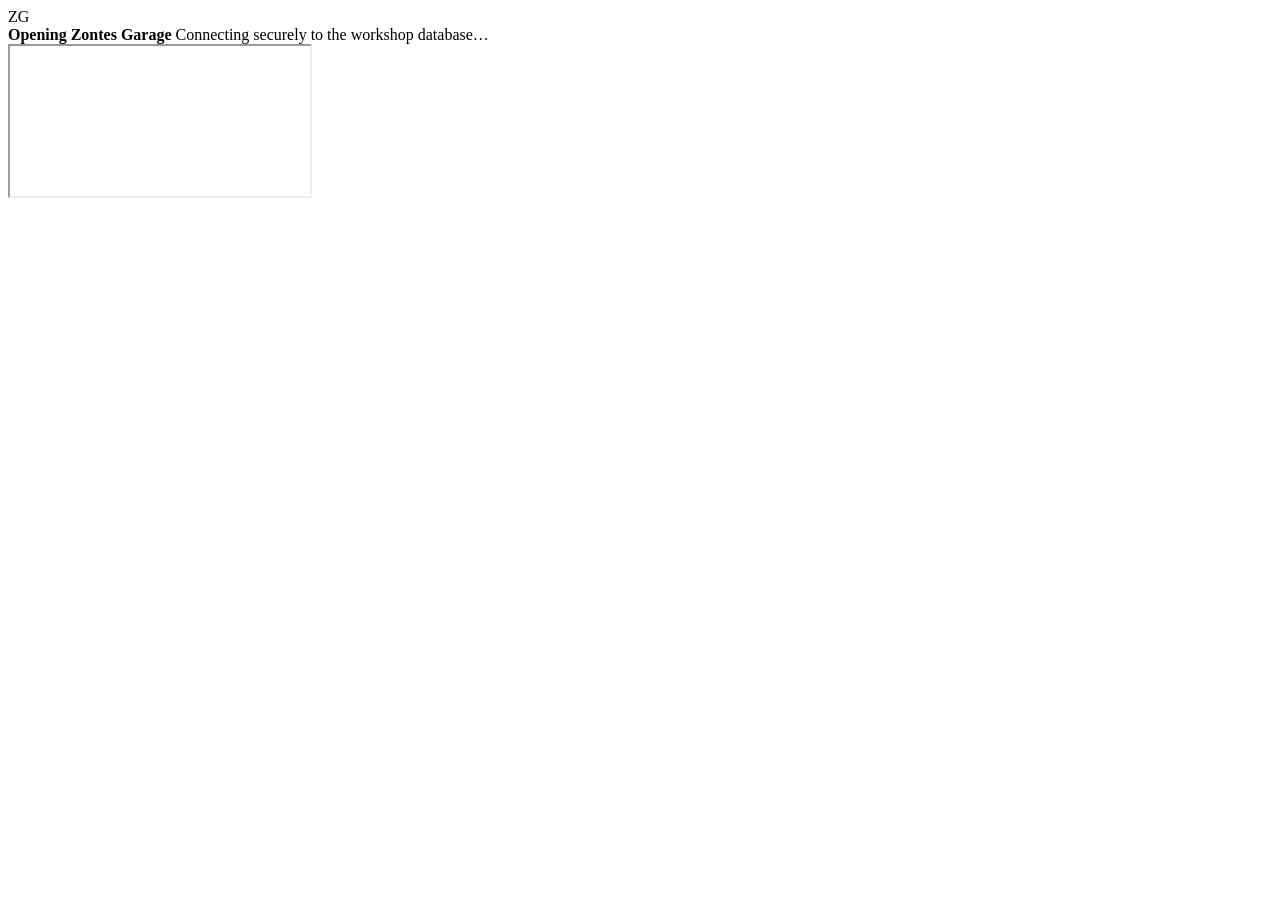
==== docs/index.html @ bf66897c "Add GitHub Pages application shell" ====
<!doctype html>
<html lang="en">
<head>
  <meta charset="utf-8">
  <meta name="viewport" content="width=device-width, initial-scale=1">
  <meta name="theme-color" content="#f5f5f7">
  <meta name="description" content="Zontes Garage Management System">
  <title>Zontes Garage</title>
  <link rel="stylesheet" href="styles.css">
</head>
<body>
  <main class="app-frame">
    <div class="loading" aria-live="polite">
      <span class="brand-mark" aria-hidden="true">ZG</span>
      <div>
        <strong>Opening Zontes Garage</strong>
        <span>Connecting securely to the workshop database…</span>
      </div>
    </div>
    <iframe
      title="Zontes Garage Management System"
      src="https://script.google.com/macros/s/AKfycbxE374K2B7wmzHpEUY6e0l4Iq5JBTRawFoCi8nnPhdKPxUcwZ8_BuxGzFt2mes-D0cB/exec"
      allow="clipboard-write"
      referrerpolicy="strict-origin-when-cross-origin"
    ></iframe>
    <noscript>
      <p class="fallback">JavaScript is required. <a href="https://script.google.com/macros/s/AKfycbxE374K2B7wmzHpEUY6e0l4Iq5JBTRawFoCi8nnPhdKPxUcwZ8_BuxGzFt2mes-D0cB/exec">Open the application directly</a>.</p>
    </noscript>
  </main>
</body>
</html>
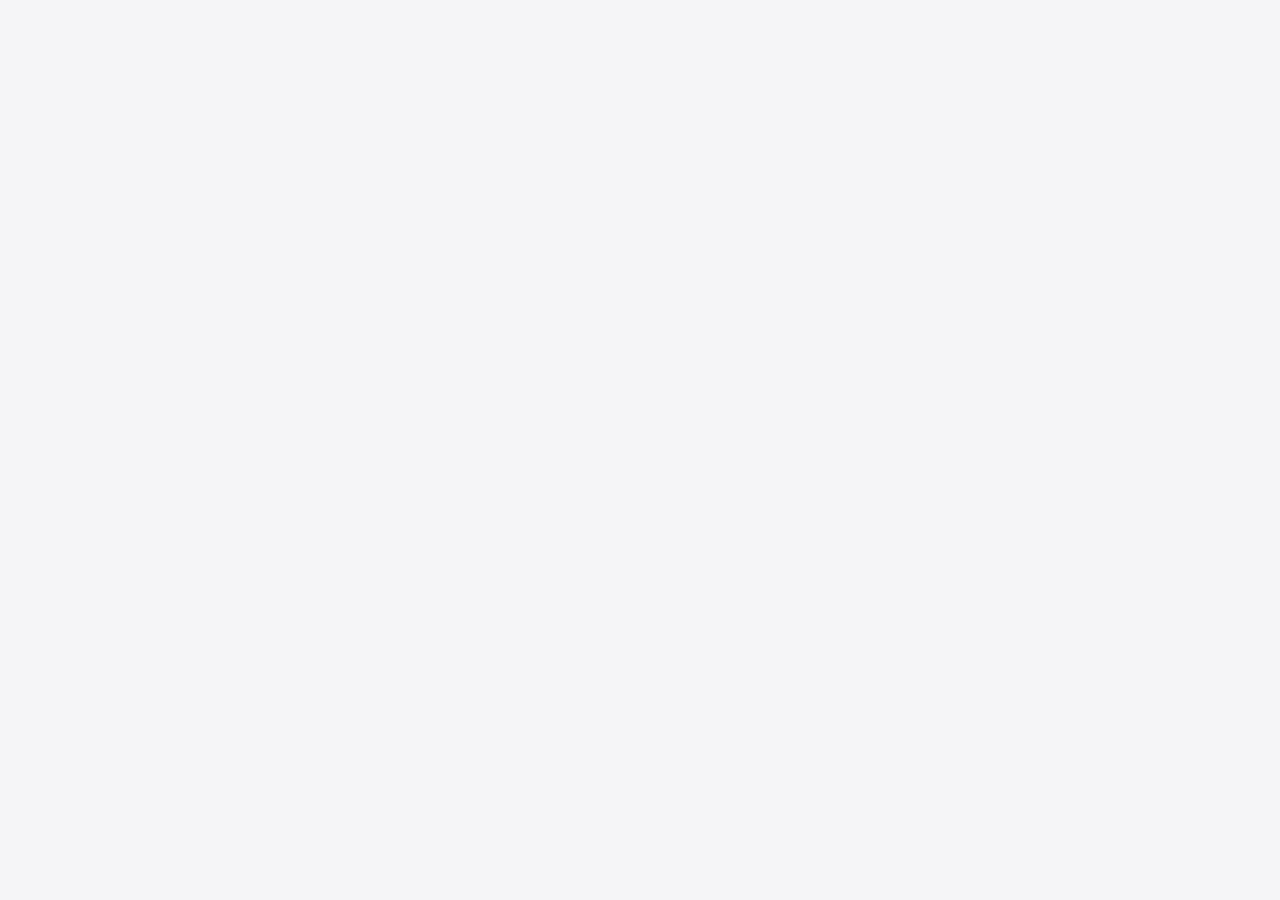
==== commit d1109c93: "Brand the GitHub Pages shell Add the supplied Zontes Garage logo to the loading state and browser fa" ====
--- a/docs/index.html
+++ b/docs/index.html
@@ -6,12 +6,14 @@
   <meta name="theme-color" content="#f5f5f7">
   <meta name="description" content="Zontes Garage Management System">
   <title>Zontes Garage</title>
+  <link rel="icon" type="image/png" href="assets/zontes-garage-logo.png">
+  <link rel="apple-touch-icon" href="assets/zontes-garage-logo.png">
   <link rel="stylesheet" href="styles.css">
 </head>
 <body>
   <main class="app-frame">
     <div class="loading" aria-live="polite">
-      <span class="brand-mark" aria-hidden="true">ZG</span>
+      <span class="brand-mark" aria-hidden="true"><img src="assets/zontes-garage-logo.png" alt=""></span>
       <div>
         <strong>Opening Zontes Garage</strong>
         <span>Connecting securely to the workshop database…</span>
--- a/docs/styles.css
+++ b/docs/styles.css
@@ -0,0 +1,85 @@
+:root {
+  color-scheme: light;
+  font-family: -apple-system, BlinkMacSystemFont, "Inter", "Segoe UI", sans-serif;
+  background: #f5f5f7;
+  color: #1d1d1f;
+}
+
+* { box-sizing: border-box; }
+
+html,
+body,
+.app-frame,
+iframe {
+  width: 100%;
+  height: 100%;
+  margin: 0;
+}
+
+body { overflow: hidden; }
+
+.app-frame { position: relative; }
+
+iframe {
+  position: relative;
+  z-index: 2;
+  display: block;
+  border: 0;
+  background: #f5f5f7;
+}
+
+.loading {
+  position: absolute;
+  inset: 0;
+  display: flex;
+  align-items: center;
+  justify-content: center;
+  gap: 14px;
+  padding: 24px;
+  background: #f5f5f7;
+}
+
+.loading strong,
+.loading span { display: block; }
+
+.loading strong {
+  margin-bottom: 3px;
+  font-size: 16px;
+  font-weight: 600;
+  letter-spacing: -.02em;
+}
+
+.loading div > span {
+  color: #707070;
+  font-size: 13px;
+}
+
+.brand-mark {
+  display: flex;
+  width: 54px;
+  height: 38px;
+  align-items: center;
+  justify-content: center;
+  overflow: hidden;
+}
+
+.brand-mark img {
+  width: 58px;
+  height: 58px;
+  max-width: none;
+  object-fit: contain;
+}
+
+.fallback {
+  position: fixed;
+  z-index: 3;
+  inset: auto 20px 20px;
+  margin: 0;
+  padding: 14px 18px;
+  border: 1px solid #d2d2d7;
+  border-radius: 12px;
+  background: #fff;
+  text-align: center;
+}
+
+a { color: #0066cc; }
